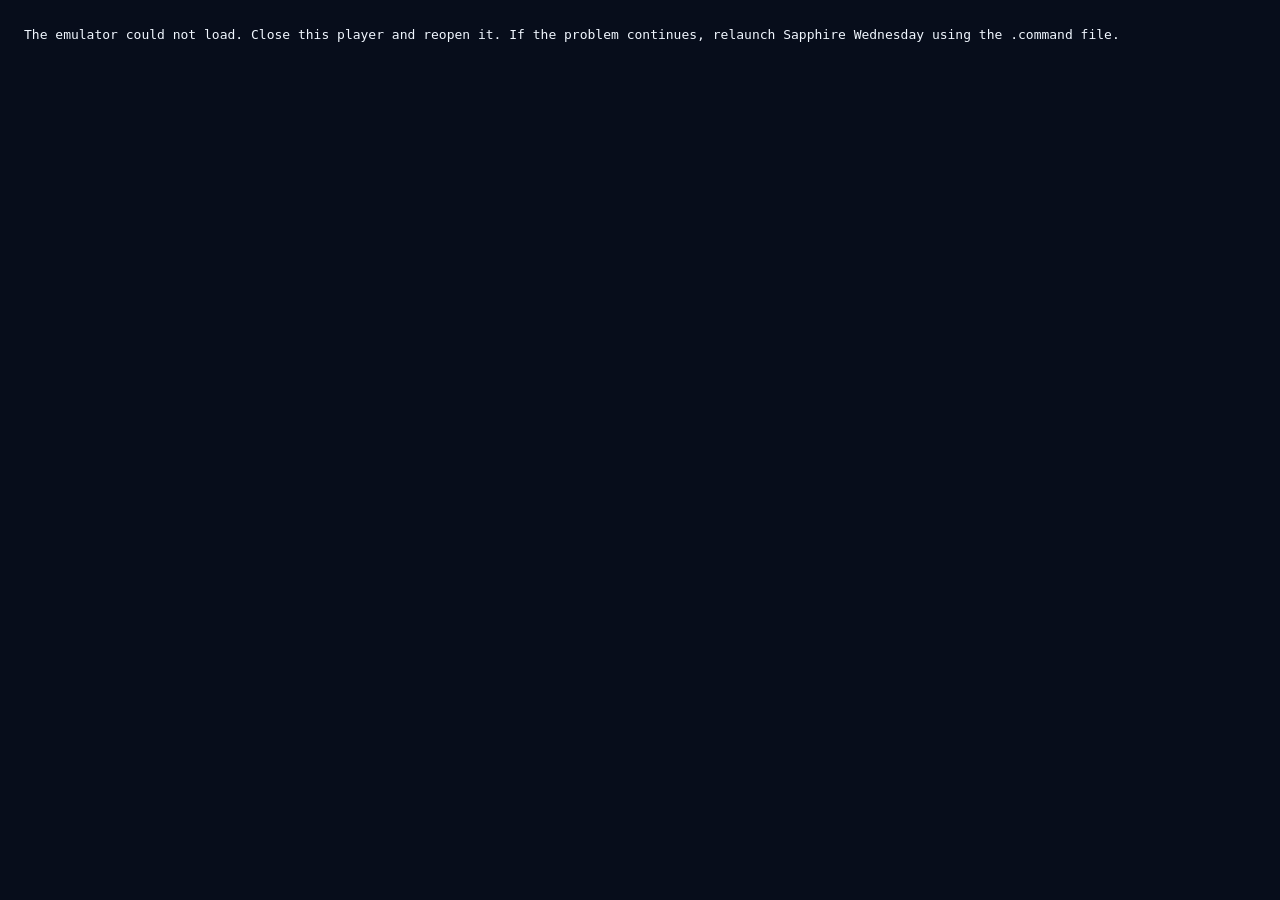
==== Deluxe/player.html @ 90fef0ba "Initial commit: Sapphire Wednesday Co-Authored-By: Claude Opus 5.5 <noreply@anthropic.com>" ====
<!doctype html>
<html lang="en"><head><meta charset="utf-8"><meta name="viewport" content="width=device-width,initial-scale=1"><title>Sapphire Wednesday Player</title>
<style>html,body,#game{margin:0;width:100%;height:100%;background:#070d1b;color:#f1f7ff}body{font-family:monospace}#error{padding:24px;line-height:1.7}button{padding:12px 24px}canvas{image-rendering:pixelated}</style></head>
<body><div id="game"></div><div id="error" hidden></div>
<script>
const game = new URLSearchParams(location.search).get('game') === 'ruby' ? 'ruby' : 'sapphire';
window.EJS_player = '#game';
window.EJS_core = 'gba';
window.EJS_gameUrl = '/roms/' + game + '.gba';
window.EJS_gameName = 'Sapphire Wednesday - Pokemon ' + game;
window.EJS_gameID = game === 'ruby' ? 1002 : 1001;
window.EJS_pathtodata = '/emulator/data/';
window.EJS_language = 'en-US';
window.EJS_disableAutoLang = false;
window.EJS_color = '#41dbc5';
window.EJS_backgroundColor = '#070d1b';
window.EJS_startButtonName = 'START GAME';
window.EJS_alignStartButton = 'center';
window.EJS_volume = 0.35;
window.EJS_noAutoFocus = false;
window.EJS_startOnLoaded = false;
window.EJS_Buttons = {netplay:false,cheat:false};
window.EJS_defaultControls = {0:{
  0:{value:'x',value2:'BUTTON_2'},2:{value:'shift',value2:'SELECT'},3:{value:'enter',value2:'START'},
  4:{value:'up arrow',value2:'DPAD_UP'},5:{value:'down arrow',value2:'DPAD_DOWN'},
  6:{value:'left arrow',value2:'DPAD_LEFT'},7:{value:'right arrow',value2:'DPAD_RIGHT'},
  8:{value:'z',value2:'BUTTON_1'},10:{value:'a',value2:'LEFT_TOP_SHOULDER'},11:{value:'s',value2:'RIGHT_TOP_SHOULDER'},
  24:{value:'1'},25:{value:'2'},26:{value:'3'},27:{value:'f'},28:{value:'r'}
},1:{},2:{},3:{}};
window.EJS_onGameStart = () => parent.postMessage({type:'game-started',game},location.origin);
window.EJS_onSaveState = () => parent.postMessage({type:'game-saved',game},location.origin);
window.EJS_onSaveSave = () => parent.postMessage({type:'game-saved',game},location.origin);
function fail(){ document.getElementById('game').hidden=true;const el=document.getElementById('error');el.hidden=false;el.textContent='The emulator could not load. Close this player and reopen it. If the problem continues, relaunch Sapphire Wednesday using the .command file.'; }
window.addEventListener('error',event=>{ if(event.message && /EmulatorJS is not defined/.test(event.message)) fail(); });
const loader = document.createElement('script');loader.src='/emulator/data/loader.js';loader.onerror=fail;document.body.append(loader);
</script></body></html>
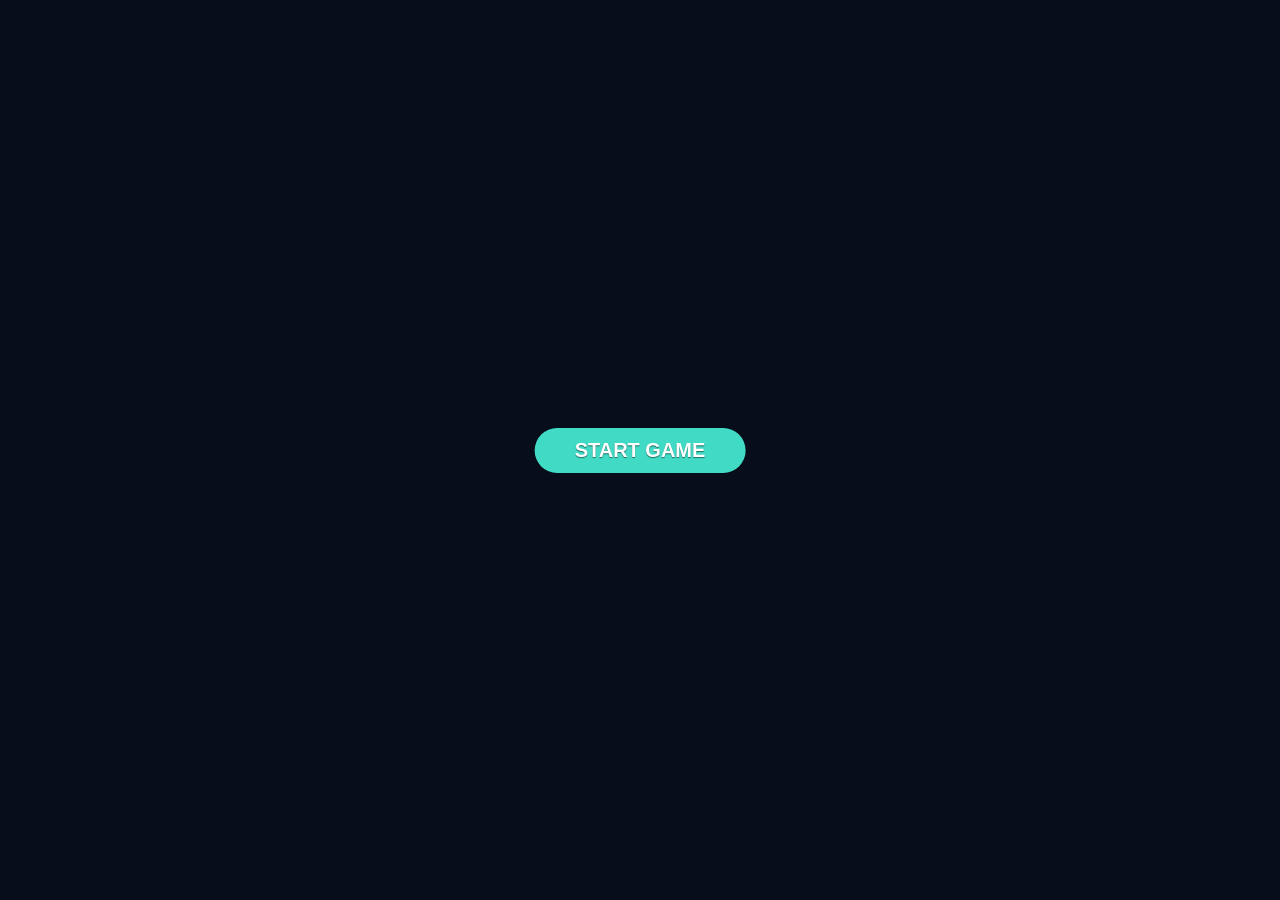
==== commit aafd892a: "Play online via GitHub Pages with bring-your-own ROM Without the local launcher the hub asks each pl" ====
--- a/Deluxe/player.html
+++ b/Deluxe/player.html
@@ -6,10 +6,14 @@
 const game = new URLSearchParams(location.search).get('game') === 'ruby' ? 'ruby' : 'sapphire';
 window.EJS_player = '#game';
 window.EJS_core = 'gba';
-window.EJS_gameUrl = '/roms/' + game + '.gba';
+// Hosted copies have no ROMs: the hub hands over the player's own file instead.
+// Rewrapped in this frame's File so EmulatorJS's instanceof check passes.
+const parentRom = parent !== window && parent.swRoms ? parent.swRoms[game] : null;
+const ownRom = parentRom ? new File([parentRom], parentRom.name) : null;
+window.EJS_gameUrl = ownRom || 'roms/' + game + '.gba';
 window.EJS_gameName = 'Sapphire Wednesday - Pokemon ' + game;
 window.EJS_gameID = game === 'ruby' ? 1002 : 1001;
-window.EJS_pathtodata = '/emulator/data/';
+window.EJS_pathtodata = 'emulator/data/';
 window.EJS_language = 'en-US';
 window.EJS_disableAutoLang = false;
 window.EJS_color = '#41dbc5';
@@ -32,5 +36,5 @@
 window.EJS_onSaveSave = () => parent.postMessage({type:'game-saved',game},location.origin);
 function fail(){ document.getElementById('game').hidden=true;const el=document.getElementById('error');el.hidden=false;el.textContent='The emulator could not load. Close this player and reopen it. If the problem continues, relaunch Sapphire Wednesday using the .command file.'; }
 window.addEventListener('error',event=>{ if(event.message && /EmulatorJS is not defined/.test(event.message)) fail(); });
-const loader = document.createElement('script');loader.src='/emulator/data/loader.js';loader.onerror=fail;document.body.append(loader);
+const loader = document.createElement('script');loader.src='emulator/data/loader.js';loader.onerror=fail;document.body.append(loader);
 </script></body></html>
